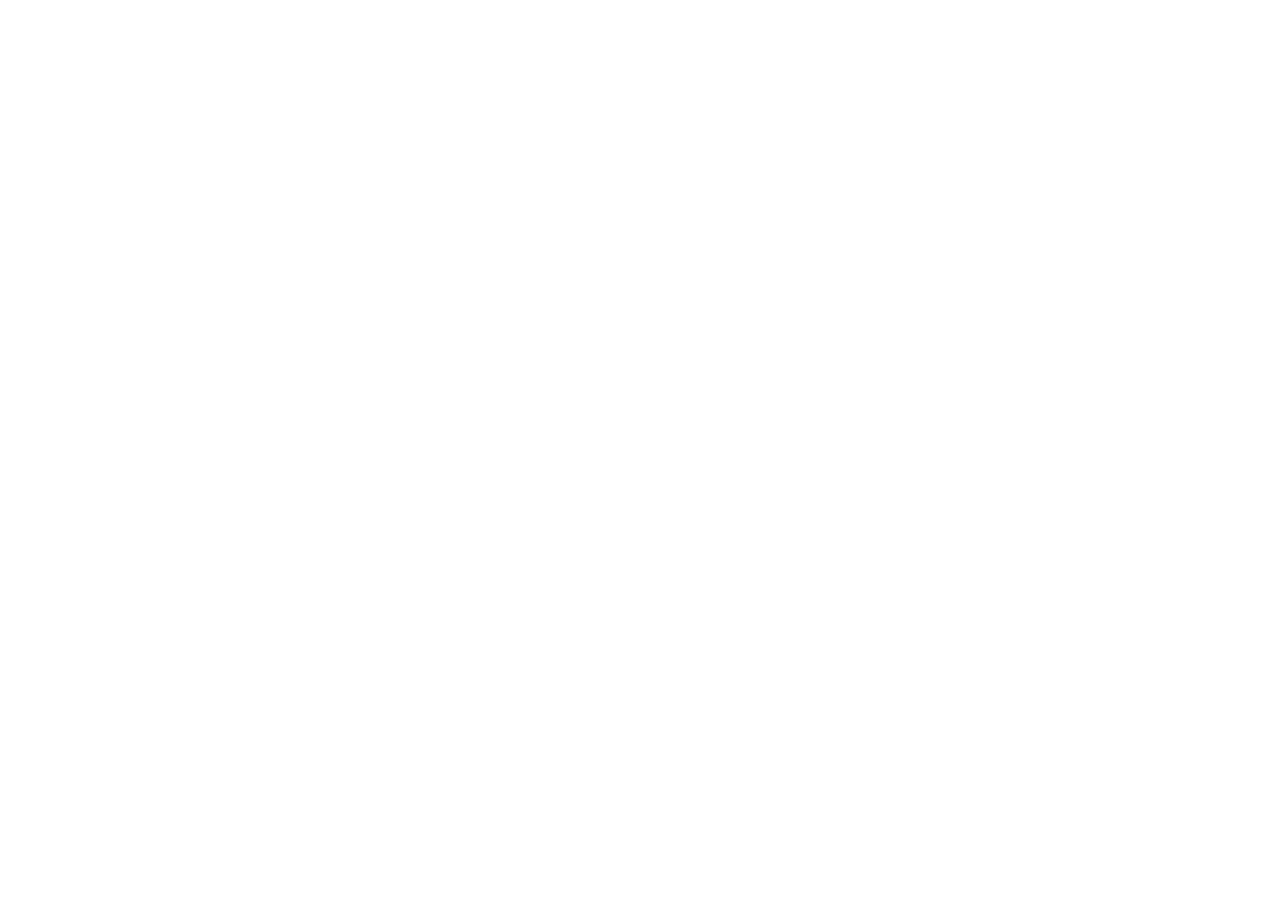
==== index.html @ 05e1bc03 "object setup complete" ====
<!DOCTYPE html>
<html>
<head>
    <meta charset="utf-8" />
    <meta http-equiv="X-UA-Compatible" content="IE=edge">
    <title>Page Title</title>
    <meta name="viewport" content="width=device-width, initial-scale=1">
    <link rel="stylesheet" type="text/css" media="screen" href="style.css" />
    
</head>
<body>
    <script src="app.js"></script>
</body>
</html>
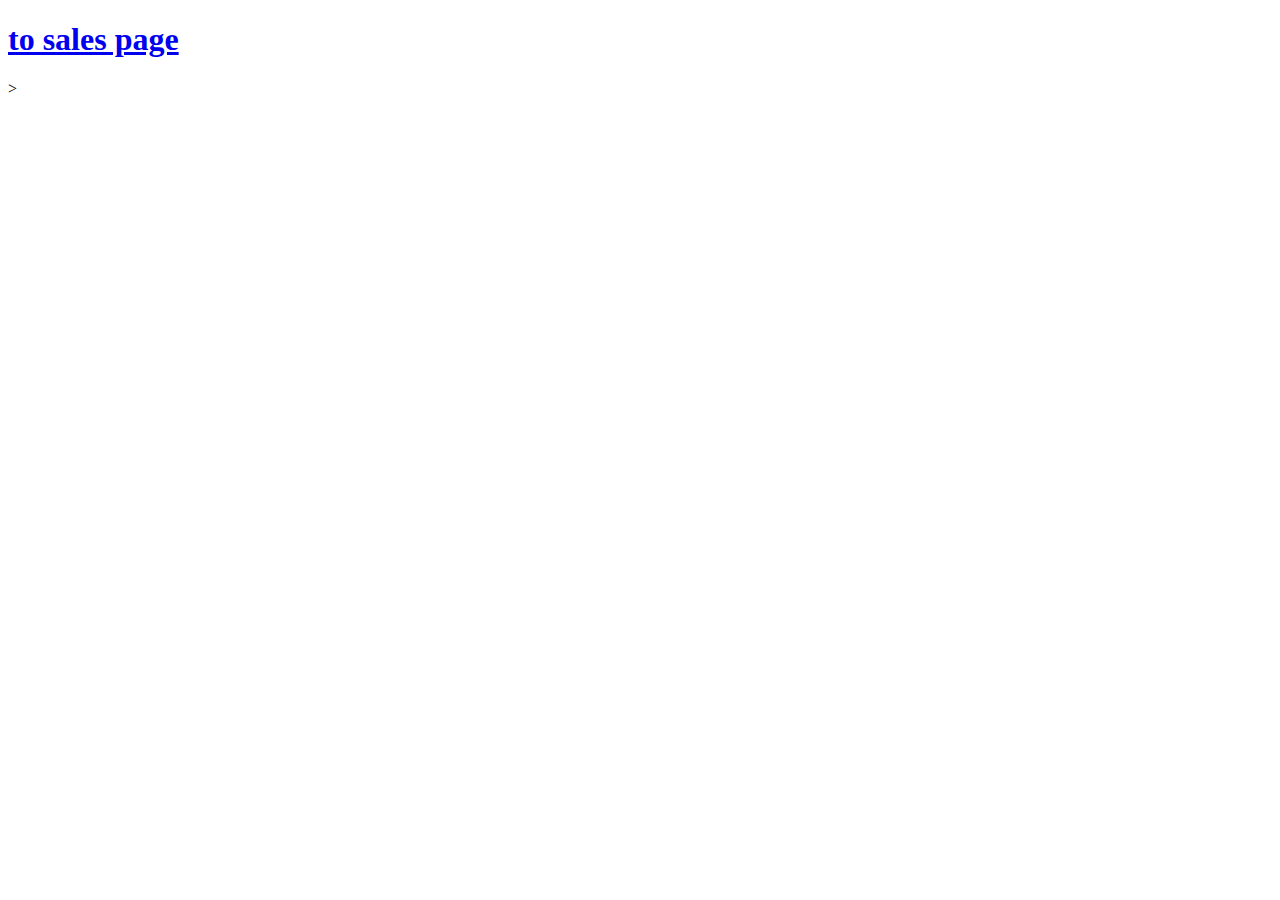
==== commit d075b720: "css work" ====
--- a/index.html
+++ b/index.html
@@ -3,12 +3,14 @@
 <head>
     <meta charset="utf-8" />
     <meta http-equiv="X-UA-Compatible" content="IE=edge">
-    <title>Page Title</title>
+    <title>salcooks PH tit</title>
     <meta name="viewport" content="width=device-width, initial-scale=1">
     <link rel="stylesheet" type="text/css" media="screen" href="style.css" />
     
 </head>
 <body>
     <script src="app.js"></script>
+<h1><a href="sales.html">to sales page</a></h1>>
+
 </body>
 </html>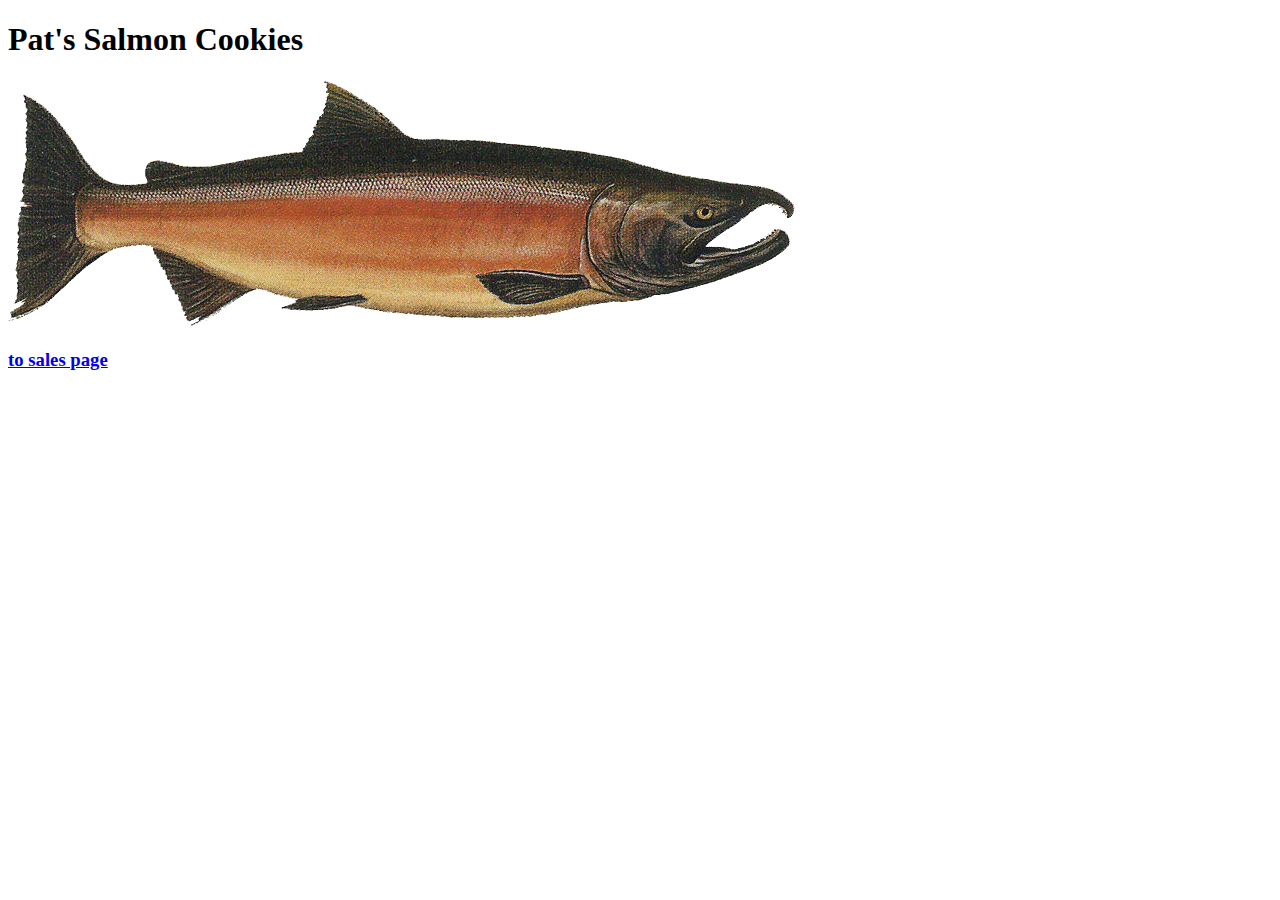
==== commit b4ad4719: "final touches for lab 7" ====
--- a/index.html
+++ b/index.html
@@ -9,8 +9,13 @@
     
 </head>
 <body>
-    <script src="app.js"></script>
-<h1><a href="sales.html">to sales page</a></h1>>
+   <h1>Pat's Salmon Cookies</h1>
 
+   <img src = "pics/salmon.png">
+    
+
+<h3><a href="sales.html">to sales page</a></h3>
+
+<script src="app2.js"></script>
 </body>
 </html>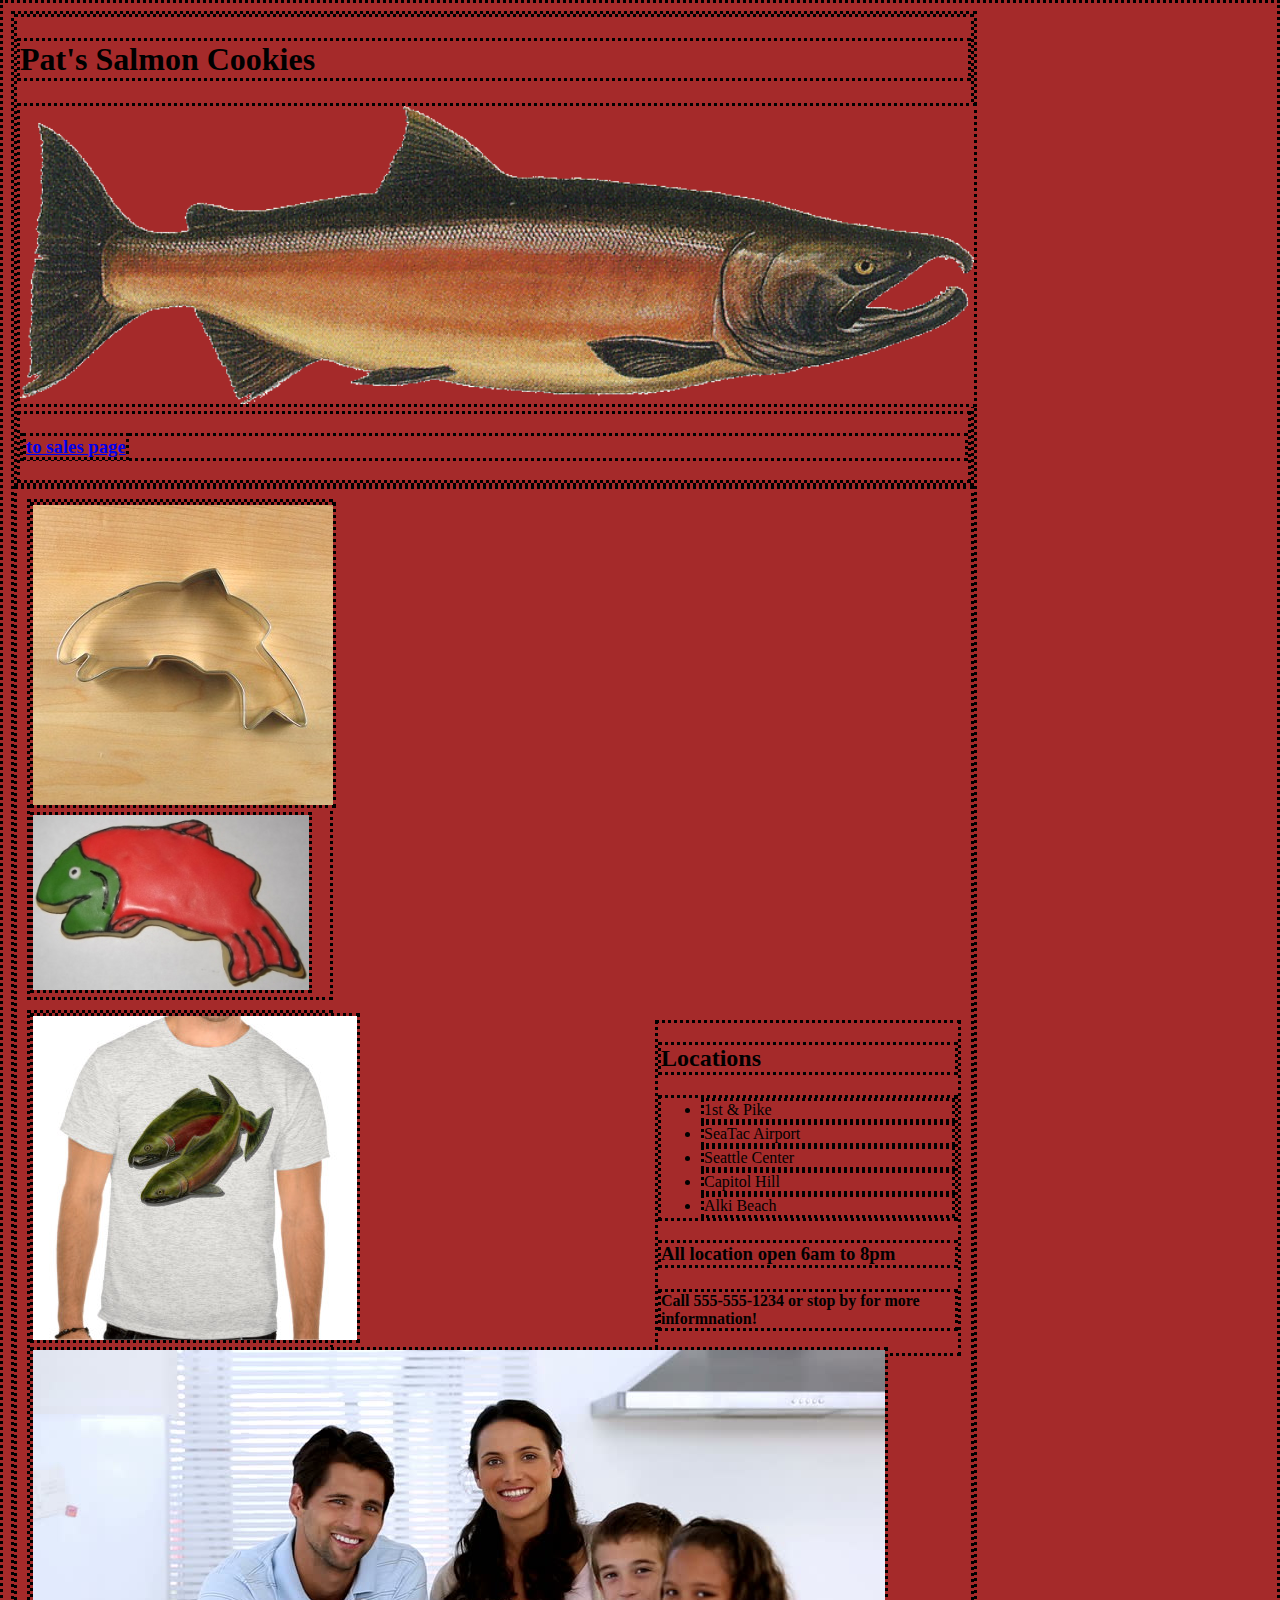
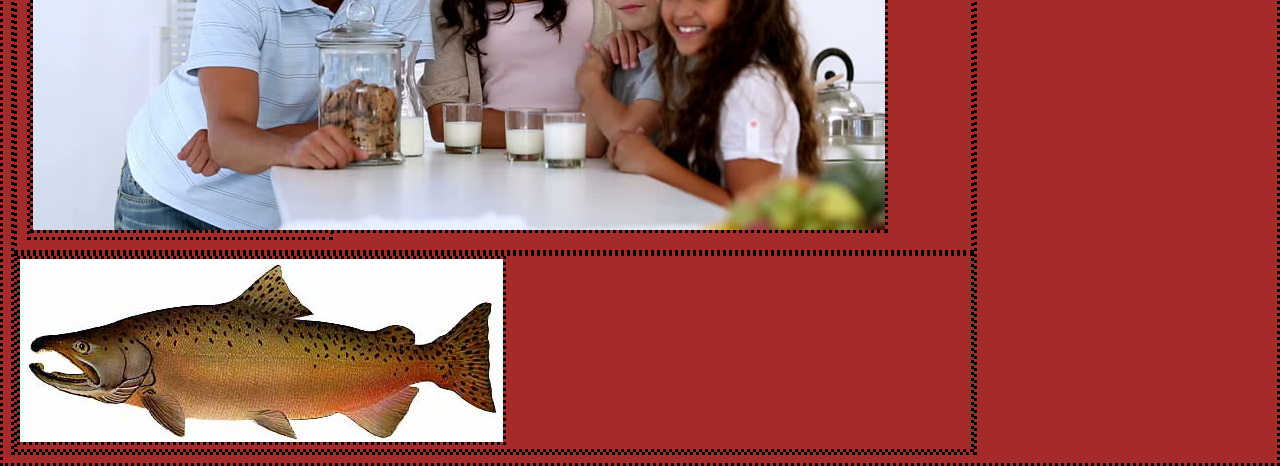
==== commit aedf7c9e: "minor css work" ====
--- a/index.html
+++ b/index.html
@@ -5,16 +5,52 @@
     <meta http-equiv="X-UA-Compatible" content="IE=edge">
     <title>salcooks PH tit</title>
     <meta name="viewport" content="width=device-width, initial-scale=1">
+    <!--<link rel="stylesheet" type="text/css" media="screen" href="style2.css" />-->
     <link rel="stylesheet" type="text/css" media="screen" href="style.css" />
-    
 </head>
 <body>
-   <h1>Pat's Salmon Cookies</h1>
+   <header>
+        <h1>Pat's Salmon Cookies</h1>
+        <img src = "pics/salmon.png" id="mainPic" alt="picture of a salmon">
+          <nav>
+          <h3><a href="sales.html">to sales page</a></h3>
+          </nav>
+    </header>
+    <main>
+        <div id="picSection" class="onOhThree">
+            <img src="pics/cutter.jpeg" alt="cookie cutter" class="goleft" id="cutter">
+            
+            <img src="pics/frosted-cookie.jpg" alt="frosted cookie" class="goLeft">
+            
+            
+        </div>
+        <div id="infoSection" class="onOhThree">
+            <h2>Locations</h2>
+            <ul>
+                <li>1st & Pike</li>
+                <li>SeaTac Airport</li>
+                <li>Seattle Center</li>
+                <li>Capitol Hill</li>
+                <li>Alki Beach</li>
+            </ul>
+            <h3>All location open 6am to 8pm</h3>
+            <h4>Call 555-555-1234 or stop by for more informnation!</h4>
 
-   <img src = "pics/salmon.png">
+        </div>
+        <div id="picSection2" class="onOhThree">
+            <img src="pics/shirt.jpg" alt="T-shirt">
+            <img src="pics/family.jpg" alt="a family">
+        </div>
+  
     
+    
+    
+    
+    </main>
+<footer>
+    <img src="pics/chinook.jpg" id="footImg"> 
+</footer>
 
-<h3><a href="sales.html">to sales page</a></h3>
 
 <script src="app2.js"></script>
 </body>
--- a/style2.css
+++ b/style2.css
@@ -0,0 +1,46 @@
+*{
+    background-color: brown;
+    /*border: 3px dotted #000;*/
+}
+
+h1{
+    text-align: center;
+    font-size: 120px;
+    font-style: italic;
+}
+table{
+    width: 66%;
+    float: right;
+    margin: 50px;
+    text-align: center;
+    font-size: 24px;
+    border-style: double;
+}
+thead *{
+    border-bottom: solid;
+    border-width: 5px;
+
+}
+form{
+   float: left;
+    width: 25%;
+    background-color: wheat;
+}
+form *{
+    display: block;
+    text-align: left;
+    background-color: wheat;
+}
+tfoot *{
+    border-top: solid;
+    border-width: 5px;
+    border-collapse: collapse;
+}
+tfoot{
+    border-collapse: collapse;
+}
+#mainPic{
+    width: 960px;
+}
+
+
--- a/style.css
+++ b/style.css
@@ -0,0 +1,19 @@
+*{
+    background-color: brown;
+   border: 3px dotted #000;
+   position: relative;
+}
+body{
+    width: 960px;
+    position: relative;
+}
+#mainPic{
+    width: 100%;
+}
+.onOhThree{
+    width: 300px;
+    margin: 10px;
+}
+#infoSection{
+    float: right;
+}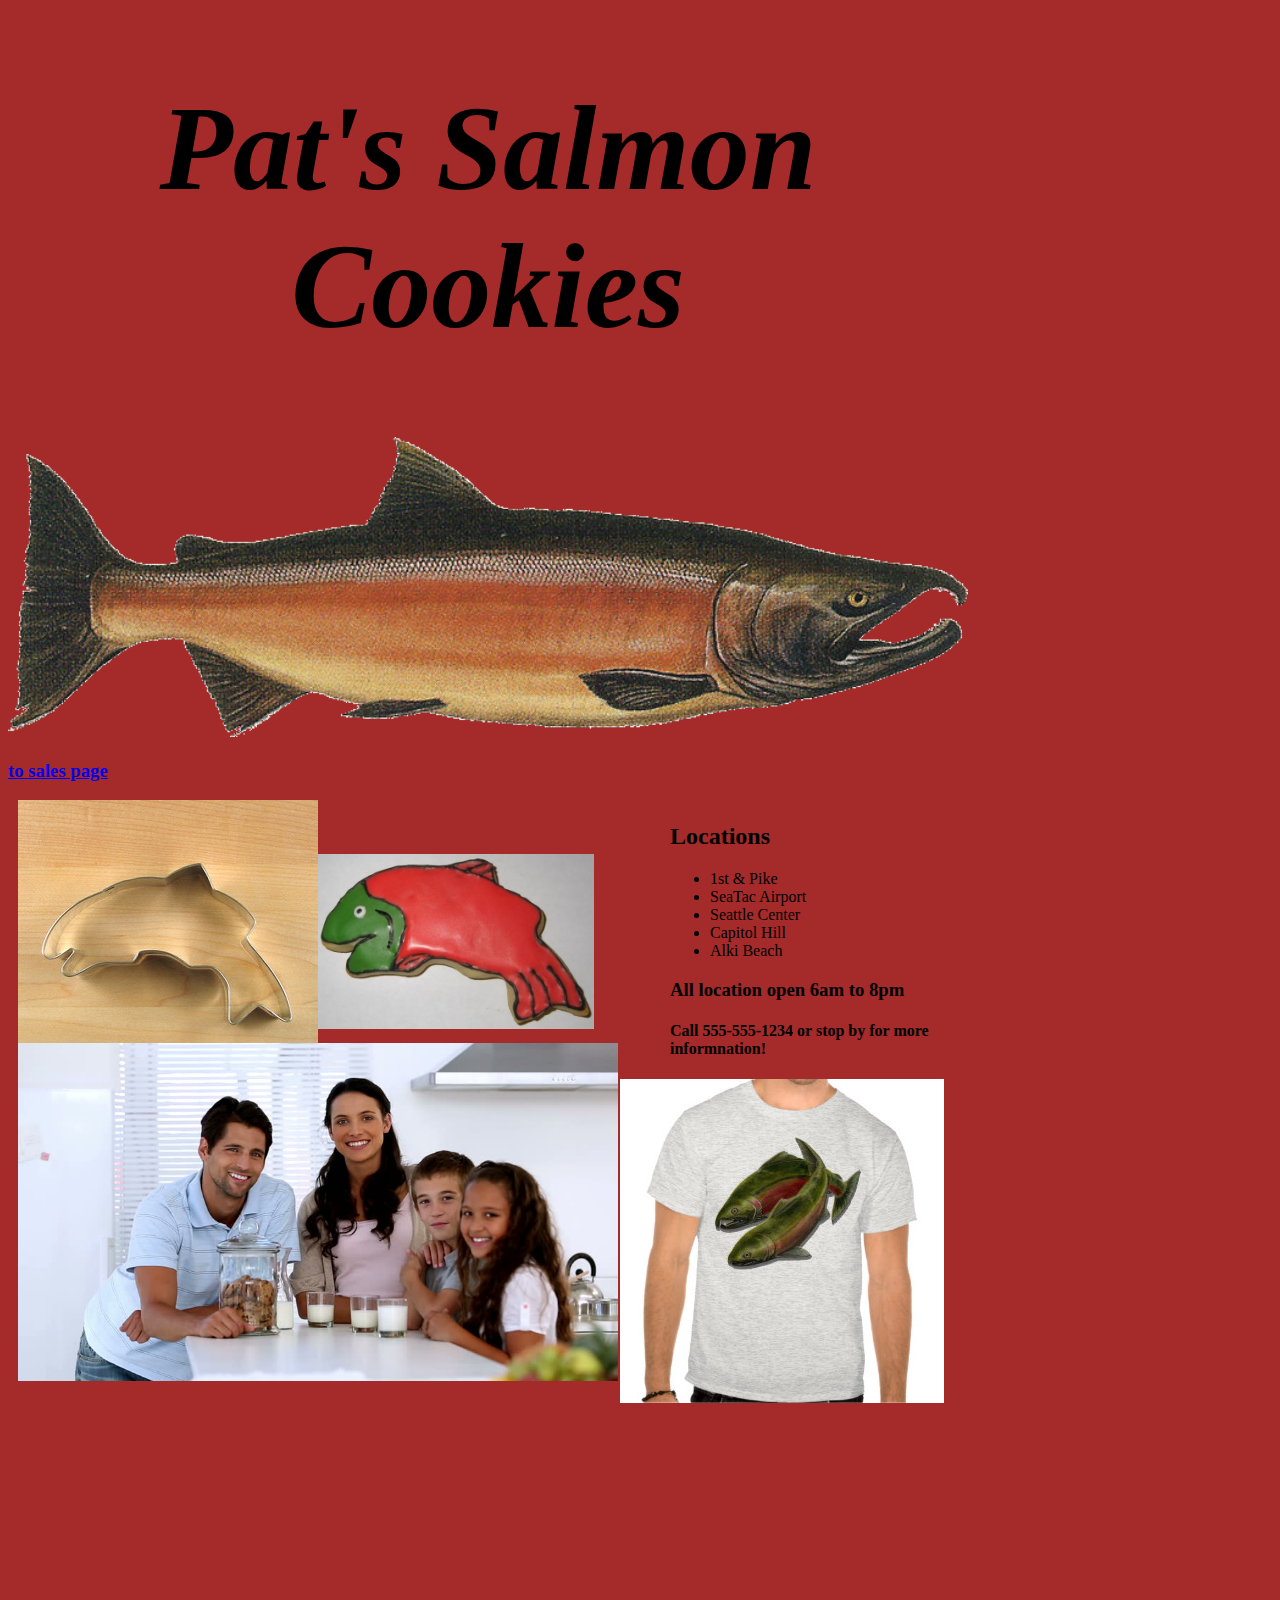
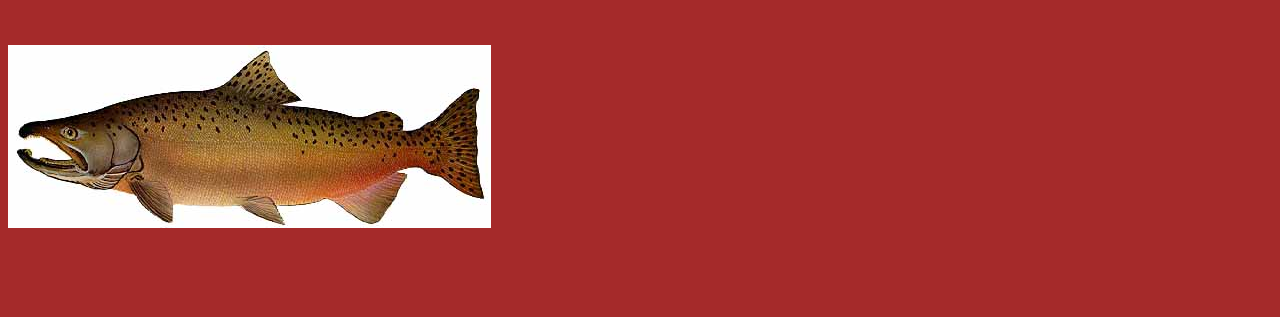
==== commit bbe2de70: "css work" ====
--- a/index.html
+++ b/index.html
@@ -3,9 +3,9 @@
 <head>
     <meta charset="utf-8" />
     <meta http-equiv="X-UA-Compatible" content="IE=edge">
-    <title>salcooks PH tit</title>
+    <title>Pat's Salmon Cookies</title>
     <meta name="viewport" content="width=device-width, initial-scale=1">
-    <!--<link rel="stylesheet" type="text/css" media="screen" href="style2.css" />-->
+    <link rel="stylesheet" type="text/css" media="screen" href="style2.css" />
     <link rel="stylesheet" type="text/css" media="screen" href="style.css" />
 </head>
 <body>
@@ -18,11 +18,8 @@
     </header>
     <main>
         <div id="picSection" class="onOhThree">
-            <img src="pics/cutter.jpeg" alt="cookie cutter" class="goleft" id="cutter">
-            
-            <img src="pics/frosted-cookie.jpg" alt="frosted cookie" class="goLeft">
-            
-            
+            <img src="pics/cutter.jpeg" alt="cookie cutter" id="cutPic">
+            <img src="pics/frosted-cookie.jpg" alt="frosted cookie" id="frostPic">    
         </div>
         <div id="infoSection" class="onOhThree">
             <h2>Locations</h2>
@@ -35,11 +32,11 @@
             </ul>
             <h3>All location open 6am to 8pm</h3>
             <h4>Call 555-555-1234 or stop by for more informnation!</h4>
-
+            <img src="pics/shirt.jpg" alt="T-shirt" id="shirtPic">
         </div>
         <div id="picSection2" class="onOhThree">
-            <img src="pics/shirt.jpg" alt="T-shirt">
-            <img src="pics/family.jpg" alt="a family">
+           
+            <img src="pics/family.jpg" alt="a family" id="famPic">
         </div>
   
     
--- a/style.css
+++ b/style.css
@@ -1,6 +1,6 @@
 *{
     background-color: brown;
-   border: 3px dotted #000;
+   /*border: 3px dotted #000;*/
    position: relative;
 }
 body{
@@ -11,9 +11,22 @@
     width: 100%;
 }
 .onOhThree{
-    width: 300px;
+    width: 30%;
     margin: 10px;
 }
 #infoSection{
+    position: relative;
     float: right;
+    top: -500px;
+}
+#famPic{
+    top: -250px;
+    width: 600px;
+}
+#shirtPic{
+    left: -50px;
+}
+#frostPic{
+    top: -250px;
+    left: 300px;
 }